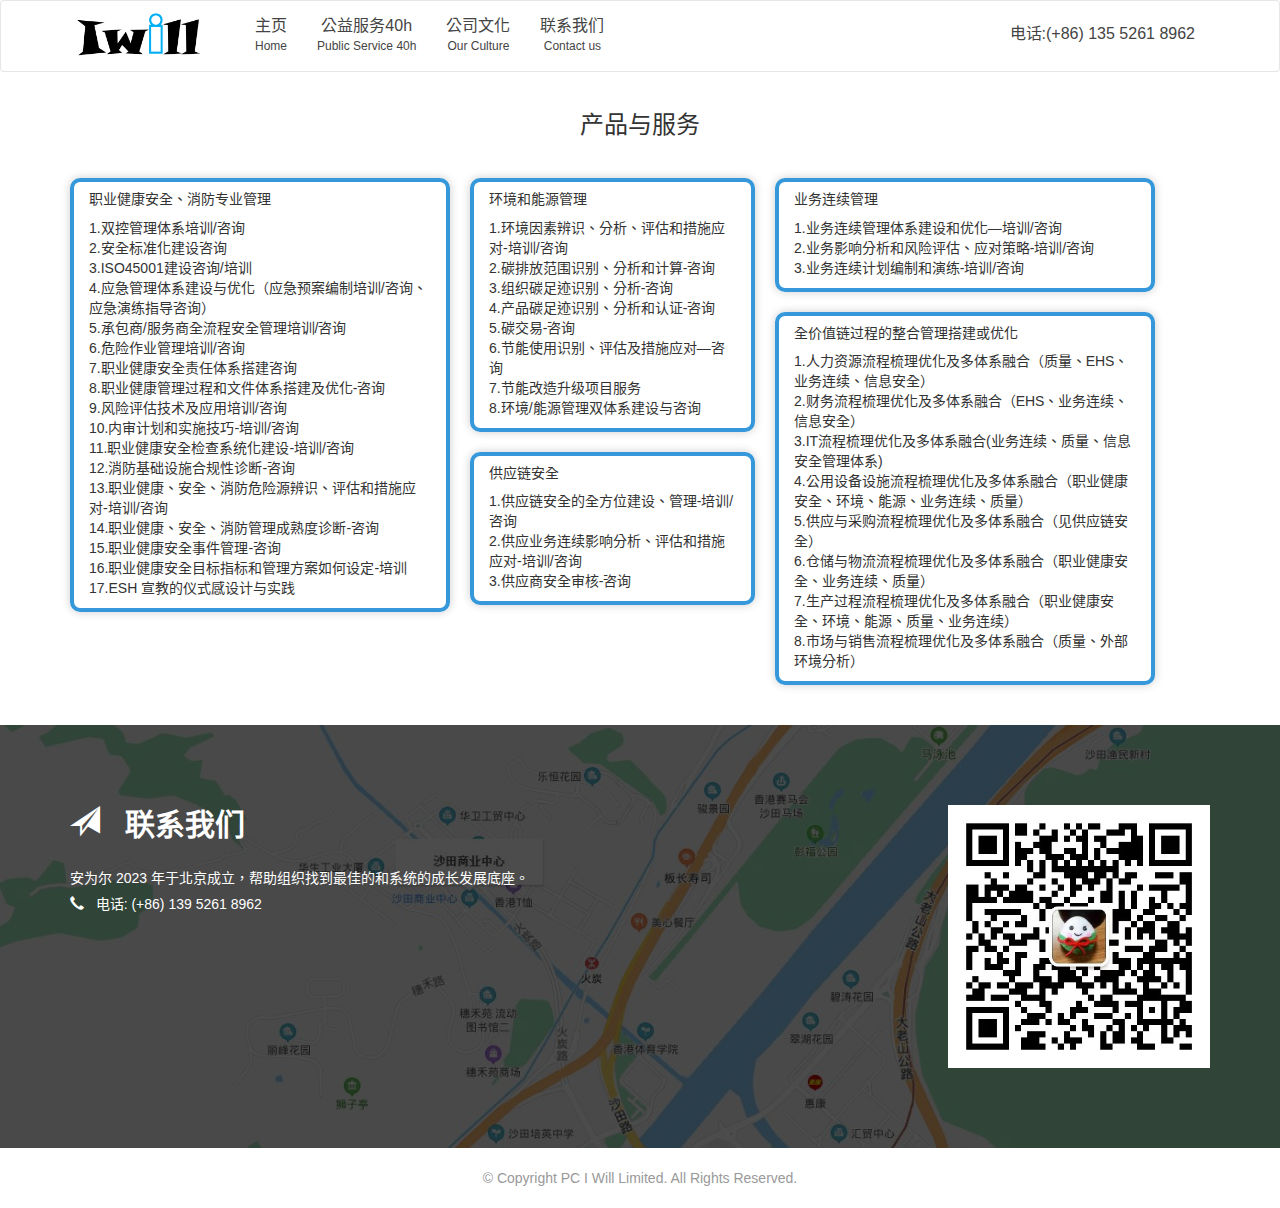
==== service.html @ 0df5a7a4 "更新" ====
<!DOCTYPE html><html lang="zh-TW"><head><title>PC Partner</title>
<meta name="keywords" content="PC Partner" />
<meta name="description" content="PC Partner" />
<meta http-equiv="content-language" content="zh-TW">
<meta http-equiv="Content-Type" content="text/html;charset=UTF-8" />
<meta name="viewport" content="width=device-width, initial-scale=1">
<link rel="stylesheet" href="css/bootstrap.min.css"/>
<link rel="stylesheet" href="css/bootstrap-xinqi.css"/>
<link rel="stylesheet" href="css/animate.css"/>
</head><body>
<!--导航-->
<nav class="navbar navbar-default">
    <div class="container">
        <div class="navbar-header">
            <button class="navbar-toggle" data-toggle="collapse" data-target=".navbar-collapse">
                <span class="icon-bar"></span>
                <span class="icon-bar"></span>
                <span class="icon-bar"></span>
            </button>
            <div style="font-size: 38px;margin: 6px 30px 0 0; color: #337ab7;">
            <img src="images/icon.png" width="140" alt="">
            </div>
        </div>
        <!--导航-->
        <div class="navbar-collapse collapse">
            <ul class="nav navbar-nav">
                <li><a href="index.html#home" style="line-height: 20px;text-align: center;"><p style="margin: 0 0;">主页</p><p style="margin: 0 0; font-size: 12px;">Home</p></a></li>
                <li><a href="index.html#html5" style="line-height: 20px;text-align: center;"><p style="margin: 0 0;">公益服务40h</p><p style="margin: 0 0; font-size: 12px;">Public Service 40h</p></a></li>
                <!-- <li><a href="index.html#bootstrap" style="line-height: 20px;text-align: center;"><p style="margin: 0 0;">产品与服务</p><p style="margin: 0 0; font-size: 12px;">Products and services</p></a></li> -->
                <li><a href="index.html#course" style="line-height: 20px;text-align: center;"><p style="margin: 0 0;">公司文化</p><p style="margin: 0 0; font-size: 12px;">Our Culture</p></a></li>
                <li><a href="index.html#contact" style="line-height: 20px;text-align: center;"><p style="margin: 0 0;">联系我们</p><p style="margin: 0 0; font-size: 12px;">Contact us</p></a></li>
            </ul>
            <ul class="nav navbar-nav navbar-right">
                <li><a href="javascript:;">电话:(+86) 135 5261 8962</a></li>
            </ul>
        </div>
        <!--导航-->
    </div>
</nav>
<!--导航-->

<!--home-->
<section id="home">
        <div class="container" style="margin-bottom: 40px;">
        <h3 style="margin: 40px;text-align: center;">产品与服务</h3>

            <div class="col-md-4 border-1">
                <h5>职业健康安全、消防专业管理</h5>
                <p>
                    1.双控管理体系培训/咨询<br>
                    2.安全标准化建设咨询<br>
                    3.ISO45001建设咨询/培训<br>
                    4.应急管理体系建设与优化（应急预案编制培训/咨询、应急演练指导咨询）<br>
                    5.承包商/服务商全流程安全管理培训/咨询<br>
                    6.危险作业管理培训/咨询<br>
                    7.职业健康安全责任体系搭建咨询<br>
                    8.职业健康管理过程和文件体系搭建及优化-咨询<br>
                    9.风险评估技术及应用培训/咨询<br>
                    10.内审计划和实施技巧-培训/咨询<br>
                    11.职业健康安全检查系统化建设-培训/咨询<br>
                    12.消防基础设施合规性诊断-咨询<br>
                    13.职业健康、安全、消防危险源辨识、评估和措施应对-培训/咨询<br>
                    14.职业健康、安全、消防管理成熟度诊断-咨询<br>
                    15.职业健康安全事件管理-咨询<br>
                    16.职业健康安全目标指标和管理方案如何设定-培训<br>
                    17.ESH 宣教的仪式感设计与实践
                </p>
            </div>
            <div class="col-md-3"  style="margin: 0 20px; padding: 0 0;">
                <div class=" border-1" style="padding: 0 15px;">
                    <h5>环境和能源管理</h5>
                    <p>
                        1.环境因素辨识、分析、评估和措施应对-培训/咨询<br>
                        2.碳排放范围识别、分析和计算-咨询<br>
                        3.组织碳足迹识别、分析-咨询<br>
                        4.产品碳足迹识别、分析和认证-咨询<br>
                        5.碳交易-咨询<br>
                        6.节能使用识别、评估及措施应对—咨询<br>
                        7.节能改造升级项目服务<br>
                        8.环境/能源管理双体系建设与咨询
                    </p>
                </div>
                <div class=" border-1" style="margin-top: 20px;padding: 0 15px;">
                    <h5>供应链安全</h5>
                <p>
                    1.供应链安全的全方位建设、管理-培训/咨询<br>
                    2.供应业务连续影响分析、评估和措施应对-培训/咨询<br>
                    3.供应商安全审核-咨询
                </p>
                </div>
                
            </div>
            <div class="col-md-4" style="padding: 0 0;">
                <div class=" border-1" style="padding: 0 15px;">
                    <h5>业务连续管理</h5>
                <p>
                    1.业务连续管理体系建设和优化—培训/咨询<br>
                    2.业务影响分析和风险评估、应对策略-培训/咨询<br>
                    3.业务连续计划编制和演练-培训/咨询
                </p>
                </div>
                <div class=" border-1" style="margin-top: 20px;padding: 0 15px;">
                    <h5>全价值链过程的整合管理搭建或优化</h5>
                    <p>
                        1.人力资源流程梳理优化及多体系融合（质量、EHS、业务连续、信息安全）<br>
                        2.财务流程梳理优化及多体系融合（EHS、业务连续、信息安全）<br>
                        3.IT流程梳理优化及多体系融合(业务连续、质量、信息安全管理体系)<br>
                        4.公用设备设施流程梳理优化及多体系融合（职业健康安全、环境、能源、业务连续、质量）<br>
                        5.供应与采购流程梳理优化及多体系融合（见供应链安全）<br>
                        6.仓储与物流流程梳理优化及多体系融合（职业健康安全、业务连续、质量）<br>
                        7.生产过程流程梳理优化及多体系融合（职业健康安全、环境、能源、质量、业务连续）<br>
                        8.市场与销售流程梳理优化及多体系融合（质量、外部环境分析）
                    </p>
                </div>
            </div>
            
            
            
            
            

        </div>
</section>
<!--home-->


<!--contact-->
<section id="contact">
    <div class="lvjing">
        <div class="container">
            <div class="row">
                <div class="col-md-9 wow fadeInLeft animated">
                    <h2>
                        <span class="glyphicon glyphicon-send"></span>
                        &nbsp;
                        联系我们
                    </h2>
                    <p>
                        安为尔 2023 年于北京成立，帮助组织找到最佳的和系统的成长发展底座。
                    </p>
                    <address>
                        <!-- <p>
                            <span class="glyphicon glyphicon-map-marker"></span>
                            &nbsp;
                            地址: 北京
                        </p> -->
                        <p>
                            <span class="glyphicon glyphicon-earphone"></span>
                            &nbsp;
                            电话: (+86) 139 5261 8962
                        </p>
                        <!-- <p>
                            <span class="glyphicon glyphicon-envelope"></span>
                            &nbsp;
                            邮箱: <a href="mailto:inquiry@pcpartner.com" target="_blank">inquiry@pcpartner.com</a>
                        </p> -->
                    </address>
                </div>
                <div class="col-md-3 wow fadeInRight animated">
                    <img alint="right" src="images/WechatIMG804.jpg" class="img-responsive" alt="联系我们"/>
                </div>
            </div>
        </div>
    </div>
</section>
<!--contact-->

<!--footer-->
<footer>
    <div class="container">
        <div class="row">
            <div class="col-md-12">
                &copy;&nbsp;Copyright PC I Will Limited. All Rights Reserved.
            </div>
        </div>
    </div>
</footer>
<!--footer-->

<script src="js/jquery.min.js"></script>
<script src="js/bootstrap.min.js"></script>
<script src="js/wow.min.js"></script>

</body></html>
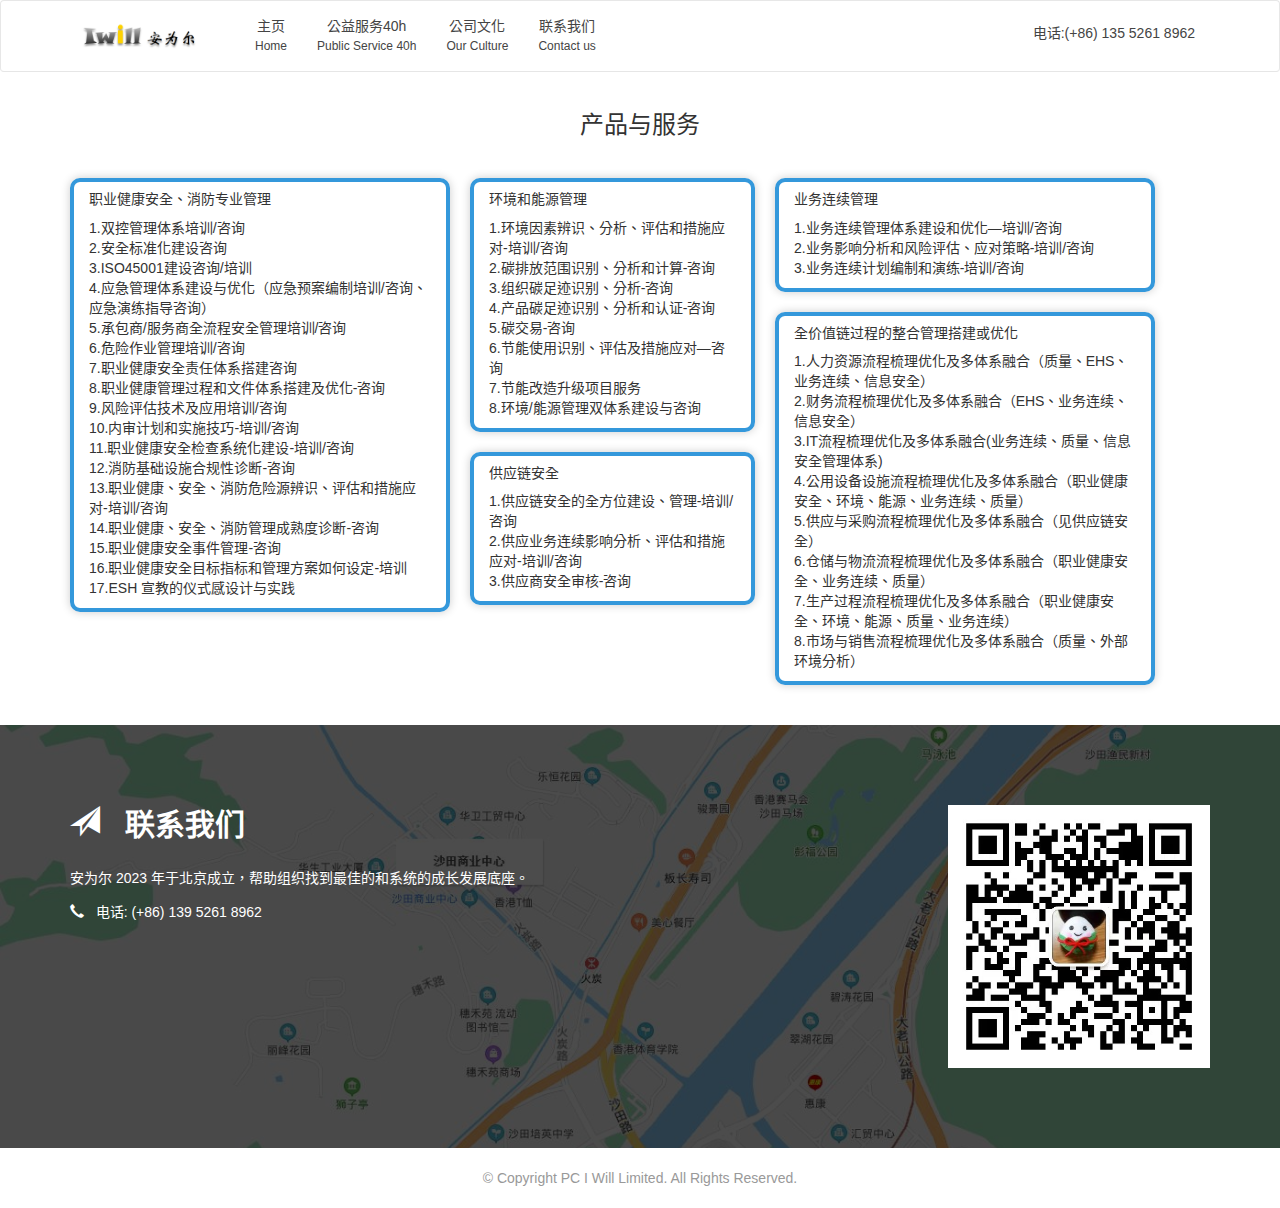
==== commit 78ea22b6: "v1" ====
--- a/service.html
+++ b/service.html
@@ -1,6 +1,6 @@
-<!DOCTYPE html><html lang="zh-TW"><head><title>PC Partner</title>
-<meta name="keywords" content="PC Partner" />
-<meta name="description" content="PC Partner" />
+<!DOCTYPE html><html lang="zh-TW"><head><title>安为尔</title>
+    <meta name="keywords" content="安为尔,危险源辨识,双控体系,安全标准化,ISO体系,整合管理体系,ESG报告,ecovaids评估,业务连续性管理,碳足迹,流程建设,EHS信息管理,突发事件应急指挥,OSH" />
+    <meta name="description" content="安为尔致力于职业健康安全，消防专业管理，环境和能源管理，供应链安全，ESG环境，全价值链整合，危险源识别，风险评估，预防控制一体化预警，隐患排查，EHS培训管理，突发事件应急指挥，" />    
 <meta http-equiv="content-language" content="zh-TW">
 <meta http-equiv="Content-Type" content="text/html;charset=UTF-8" />
 <meta name="viewport" content="width=device-width, initial-scale=1">
